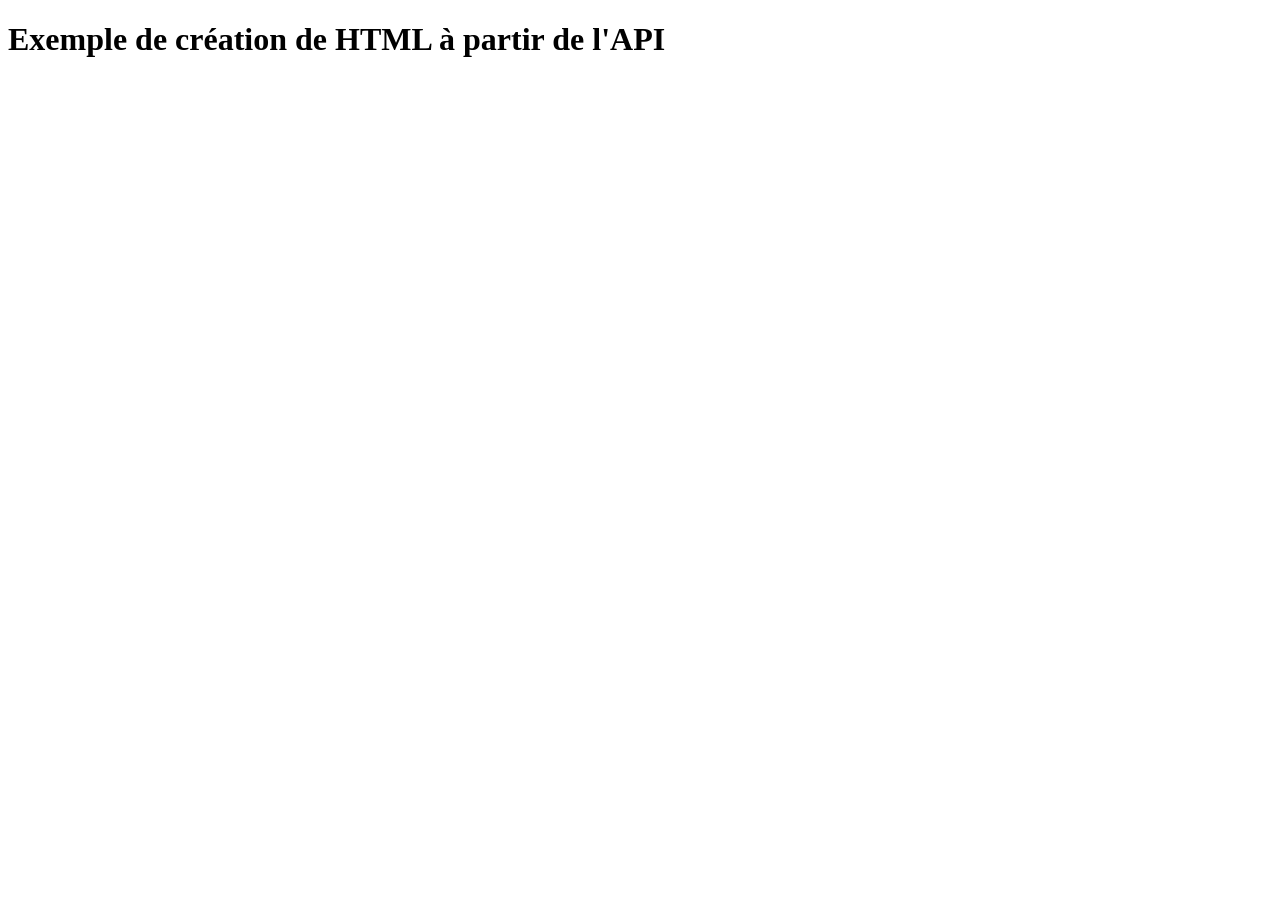
==== regles.html @ f02133ca "second ommit" ====
<!DOCTYPE html>
<html lang="en">
  <head>
    <meta charset="utf-8">
    <title>Exemple API / HTML</title>
    <link rel="stylesheet" href="bootstrap.min.css">
  </head>
  <body>

    <div class="container-fluid">

      <h1>Exemple de création de HTML à partir de l'API</h1>

      <div id="main">
        <!-- ON VA INSERER DU HTML ICI -->   
      </div>

    </div> <!-- ferme container-fluid -->

    <!-- LE SCRIPT QUI CONTIENT NOTRE APPLI JS -->
    <script src="app.js"></script>

  </body>
</html>
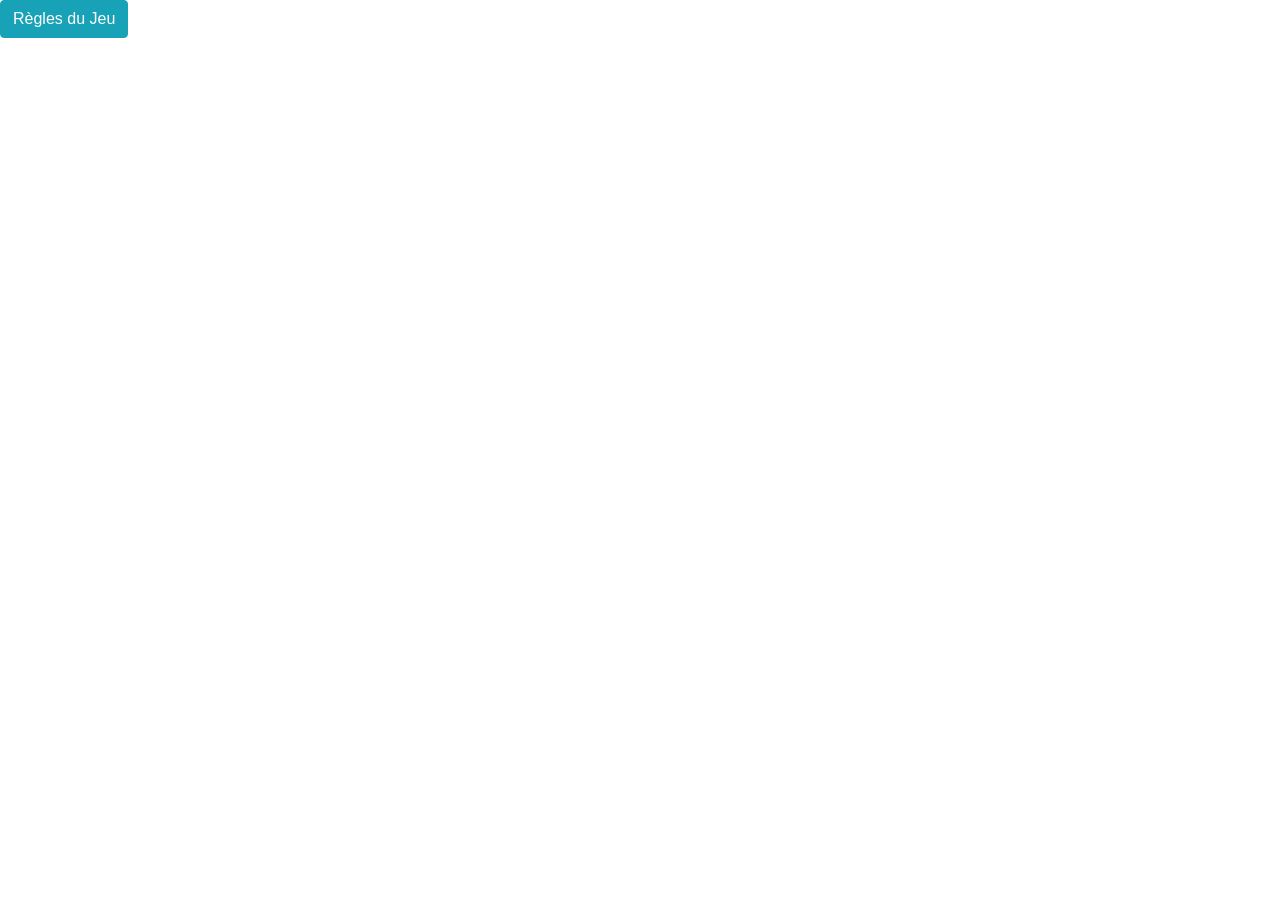
==== commit b221634a: "Rules button" ====
--- a/regles.html
+++ b/regles.html
@@ -6,10 +6,41 @@
     <link rel="stylesheet" href="bootstrap.min.css">
   </head>
   <body>
+    <!-- <button onclick="reglesDuJeu()">Règles du Jeu</button> -->
+    <!-- Button trigger modal -->
+    <button type="button" class="btn btn-info" data-toggle="modal" data-target="#exampleModal">
+      Règles du Jeu
+    </button>
 
+    <!-- Modal -->
+    <div class="modal fade" id="exampleModal" tabindex="-1" role="dialog" aria-labelledby="exampleModalLabel" aria-hidden="true">
+      <div class="modal-dialog" role="document">
+        <div class="modal-content">
+          <div class="modal-header">
+            <h5 class="modal-title" id="exampleModalLabel">Comment qu'on joue ?</h5>
+            <button type="button" class="close" data-dismiss="modal" aria-label="Close">
+              <span aria-hidden="true">&times;</span>
+            </button>
+          </div>
+          <div class="modal-body">
+            Un joueur gagne une partie de cartes quand il termine avec plus de cartes que l'autre. Pour ce faire il doit capturer celles de l'autre joueur (et éviter que celui-ci n'en fasse autant).</br></br>
+            Description d'une carte:</br>
+            Une carte se compose d'une image et d'une caractéristique (qui varie de 1 à 10) pour chacun de ses côtés. Chacune des 563 cartes est différente.</br></br>
+            Choix des cartes:</br>
+            L'un après l'autre, chaque joueur choisi parmi les cartes proposées aléatoirement une carte, jusqu'à un total de 5, qui constitueront votre main.  Il est préférable de choisir vos cartes ayant les statistiques les plus élevées car elles auront moins de chances d'être prises par votre adversaire. </br></br>
+            La partie: </br>
+            Le premier joueur est déterminé aléatoirement. Celui-ci pose une carte au choix sur une des cases du plateau. Le 2° en pose une à sont tour: si les 2 cartes se touchent par un de leurs côtés et si la carte posée(attaque) a un chiffre supérieur à celle déjà sur le plateau (défense), la carte change de camp. Si les 2 scores sont égaux, il ne se passe rien.</br>
+            La partie se termine quand 9 cartes ont été posées.</br>
+            Celui qui a le plus de cartes est le vainqueur.</br></br>
+            Pour relancer une partie, appuyez sur la touche F5 ;)
+          </div>
+          <div class="modal-footer">
+            <button type="button" class="btn btn-info" data-dismiss="modal">J'ai tout compris !</button>
+          </div>
+        </div>
+      </div>
+    </div>
     <div class="container-fluid">
-
-      <h1>Exemple de création de HTML à partir de l'API</h1>
 
       <div id="main">
         <!-- ON VA INSERER DU HTML ICI -->   
@@ -18,7 +49,14 @@
     </div> <!-- ferme container-fluid -->
 
     <!-- LE SCRIPT QUI CONTIENT NOTRE APPLI JS -->
-    <script src="app.js"></script>
-
+<!-- <script>
+      function reglesDuJeu(){
+        alert("Règles du Jeu:\nUn joueur gagne une partie de cartes quand il termine avec plus de cartes que l'autre. Pour ce faire il doit capturer celles de l'autre joueur (et éviter que celui-ci n'en fasse autant).\n\nDescription d'une carte:\nUne carte est composée de 5 choses: une image (de monstre, de boss ou de personnage), une caractéristique (qui varie de 1 à 10) pour chacun de ses côtés. Chacune des 563 cartes est différente.\n\nChoix des cartes:\nL'un après l'autre, chaque joueur choisi parmi les cartes proposées aléatoirement une carte, jusqu'à un total de 5, qui constitueront votre main.  Il est préférable de choisir vos cartes ayant les statistiques les plus élevées car elles auront moins de chances d'être prises par votre adversaire.\n\nLa partie:\nLe premier joueur est déterminé aléatoirement. Celui-ci pose une carte au choix sur une des cases du plateau. Le 2° en pose une à sont tour: si les 2 cartes se touchent par un de leurs côtés et si la carte posée(attaque) a un chiffre supérieur à celle déjà sur le plateau (défense), la carte change de camp. Si les 2 scores sont égaux, il ne se passe rien.\nLa partie se termine quand 9 cartes ont été posées. Celui qui a le plus de cartes est le vainqueur.");
+        alert()
+      }
+    </script> -->
+    <script src="https://code.jquery.com/jquery-3.2.1.slim.min.js" integrity="sha384-KJ3o2DKtIkvYIK3UENzmM7KCkRr/rE9/Qpg6aAZGJwFDMVNA/GpGFF93hXpG5KkN" crossorigin="anonymous"></script>
+    <script src="https://cdnjs.cloudflare.com/ajax/libs/popper.js/1.12.9/umd/popper.min.js" integrity="sha384-ApNbgh9B+Y1QKtv3Rn7W3mgPxhU9K/ScQsAP7hUibX39j7fakFPskvXusvfa0b4Q" crossorigin="anonymous"></script>
+    <script src="https://maxcdn.bootstrapcdn.com/bootstrap/4.0.0/js/bootstrap.min.js" integrity="sha384-JZR6Spejh4U02d8jOt6vLEHfe/JQGiRRSQQxSfFWpi1MquVdAyjUar5+76PVCmYl" crossorigin="anonymous"></script>
   </body>
 </html>
